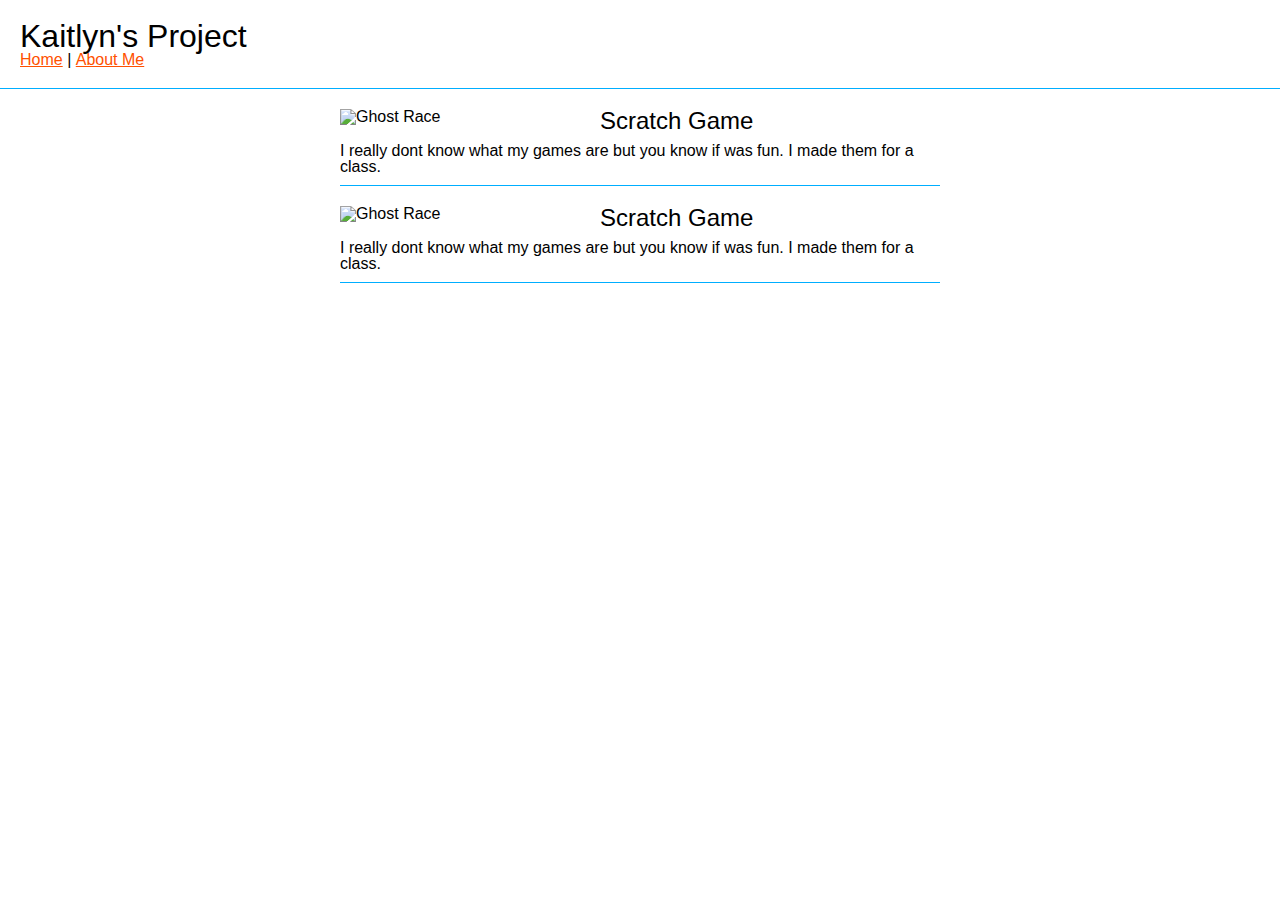
==== index.html @ 0e787405 "Add files via upload" ====
<!DOCTYPE html>
<html>
  <head>
    <meta charset="utf-8">
    <meta name="viewport" content="width=device-width">
    <title>Kaitlyn's Project</title>
    <link href="reset.css" rel="stylesheet" type="text/css" />
    <link href="style.css" rel="stylesheet" type="text/css" />
  </head>
  <body>
   <header>
     <h1>Kaitlyn's Project</h1>
     <nav>
       <ul>
         <li><a href="index.html">Home</a></li>
         <li>|</li>
         <li><a href="aboutme.html">About Me</a></li>
         </ul>
       </nav>
   </header>

<div id="project-container">

   <!-- Start of project template -->
    <div class="project">
      <img src="img/ghost_race.png" alt="Ghost Race"/>
      <h2>Scratch Game</h2>
      <!--<p><ahref="https://www.google.com/?safe=active&ssui=on">Google</a></p>-->
      <p>I really dont know what my games are but you know if was fun. I made them for a class.</p>
      <div class="clear"></div>
      </div>
      <!-- End of project template -->
      
       <div class="project">
      <img src="img/ghost_race.png" alt="Ghost Race"/>
      <h2>Scratch Game</h2>
      <!--<p><ahref="https://www.google.com/?safe=active&ssui=on">Google</a></p>-->
      <p>I really dont know what my games are but you know if was fun. I made them for a class.</p>
      <div class="clear"></div>
      </div>
  </body>
</html>
---- style.css ----
body{
  font-family: sans-serif;
}

a {
  color: rgb(255, 81, 0);
}

a:hover{
  color: #00AEFF
}

.clear {
  clear: both;
}

header{
  margin-bottom: 20px;
  padding: 20px;
  border-bottom: 1px solid rgb(0, 174, 255);
}

header h1 {
  font-size: 2em;
}

header nav ul li {
  display: inline;
}

#project-container, #aboutme {
  margin: 0 auto;
  width: 90%;
  max-width: 600px;
}

.project{
  margin-bottom: 20px;
  padding-bottom: 10px;
  border-bottom: 1px solid rgb(0, 174, 255);
}

.project img, #aboutme img {
  width: 250px;
  float: left;
  margin-right: 10px;
  margin-bottom: 10px;

}

.project h2, #aboutme h2 {
  font-size: 1.5em;
  margin-bottom: 10px;
}
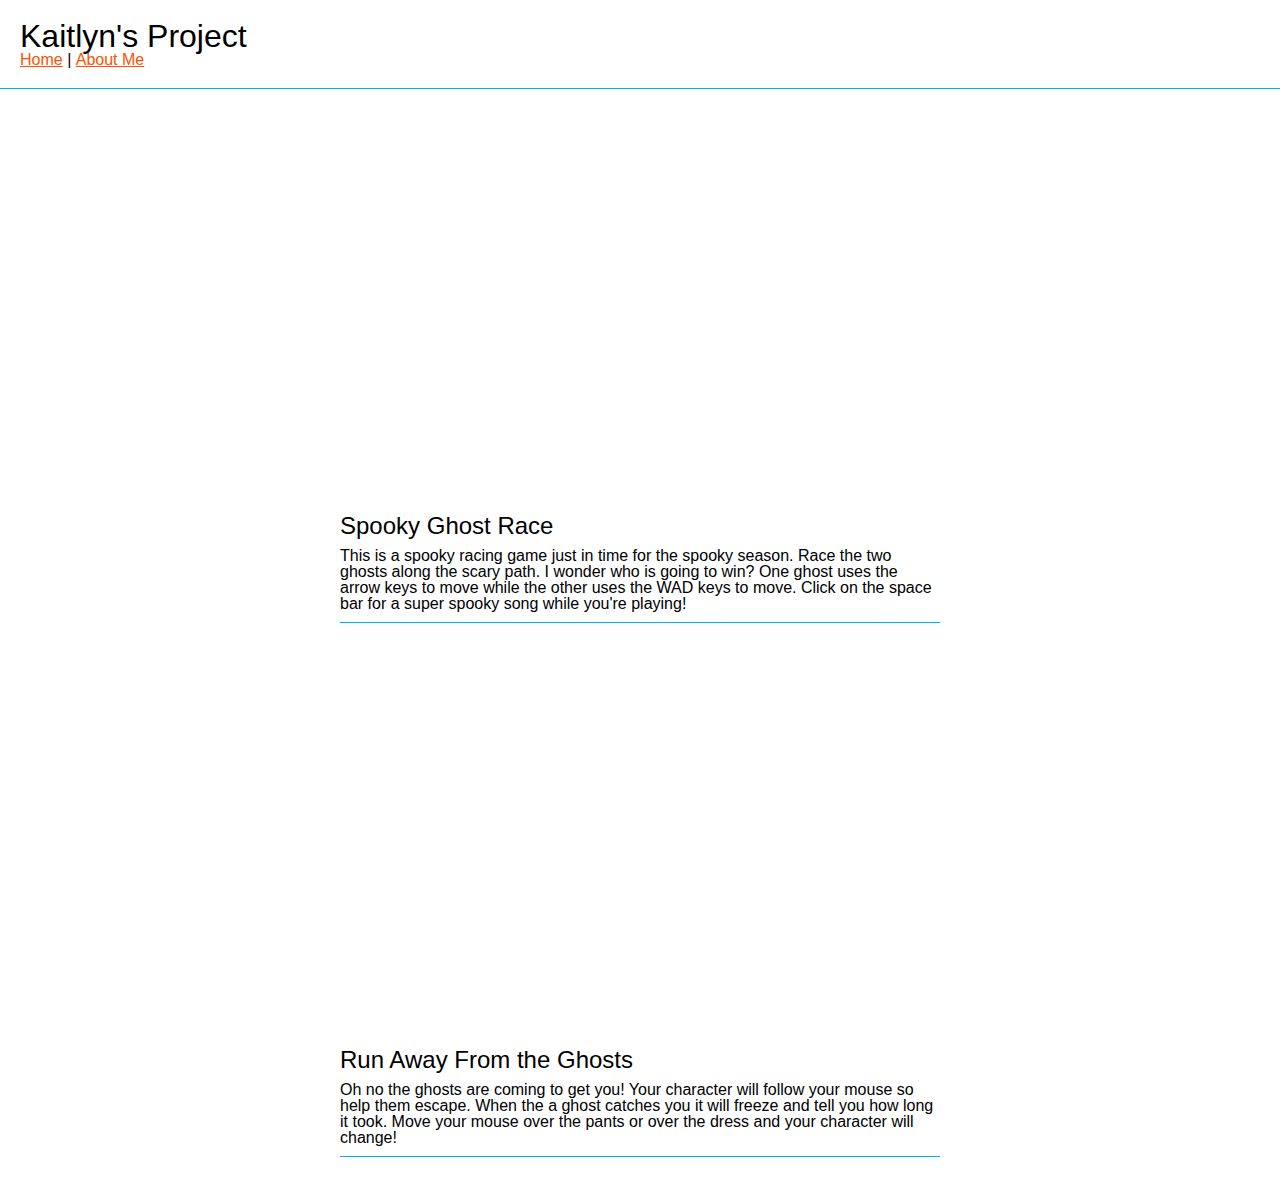
==== commit 4b1f9b8b: "Update index.html" ====
--- a/index.html
+++ b/index.html
@@ -23,20 +23,23 @@
 
    <!-- Start of project template -->
     <div class="project">
-      <img src="img/ghost_race.png" alt="Ghost Race"/>
-      <h2>Scratch Game</h2>
+      <!--img src="img/ghost_race.png" alt="Ghost Race"/-->
+      <iframe src="https://scratch.mit.edu/projects/417090985/embed" allowtransparency="true" width="485" height="402" frameborder="0" scrolling="no" allowfullscreen></iframe>
+      <h2>Spooky Ghost Race</h2>
       <!--<p><ahref="https://www.google.com/?safe=active&ssui=on">Google</a></p>-->
-      <p>I really dont know what my games are but you know if was fun. I made them for a class.</p>
+      <p>This is a spooky racing game just in time for the spooky season. Race the two ghosts along the scary path. I wonder who is going to win? One ghost uses the arrow keys to move while the other uses the WAD keys to move. Click on the space bar for a super spooky song while you're playing!</p>
       <div class="clear"></div>
       </div>
       <!-- End of project template -->
       
        <div class="project">
-      <img src="img/ghost_race.png" alt="Ghost Race"/>
-      <h2>Scratch Game</h2>
+      <!--img src="img/cs-academy-recording.gif"alt="PaintingProject"/-->
+      <iframe src="https://scratch.mit.edu/projects/417976640/embed" allowtransparency="true" width="485" height="402" frameborder="0" scrolling="no" allowfullscreen>
+      </iframe>
+      <h2>Run Away From the Ghosts</h2>
       <!--<p><ahref="https://www.google.com/?safe=active&ssui=on">Google</a></p>-->
-      <p>I really dont know what my games are but you know if was fun. I made them for a class.</p>
+      <p>Oh no the ghosts are coming to get you! Your character will follow your mouse so help them escape. When the a ghost catches you it will freeze and tell you how long it took. Move your mouse over the pants or over the dress and your character will change!</p>
       <div class="clear"></div>
       </div>
   </body>
-</html>+</html>
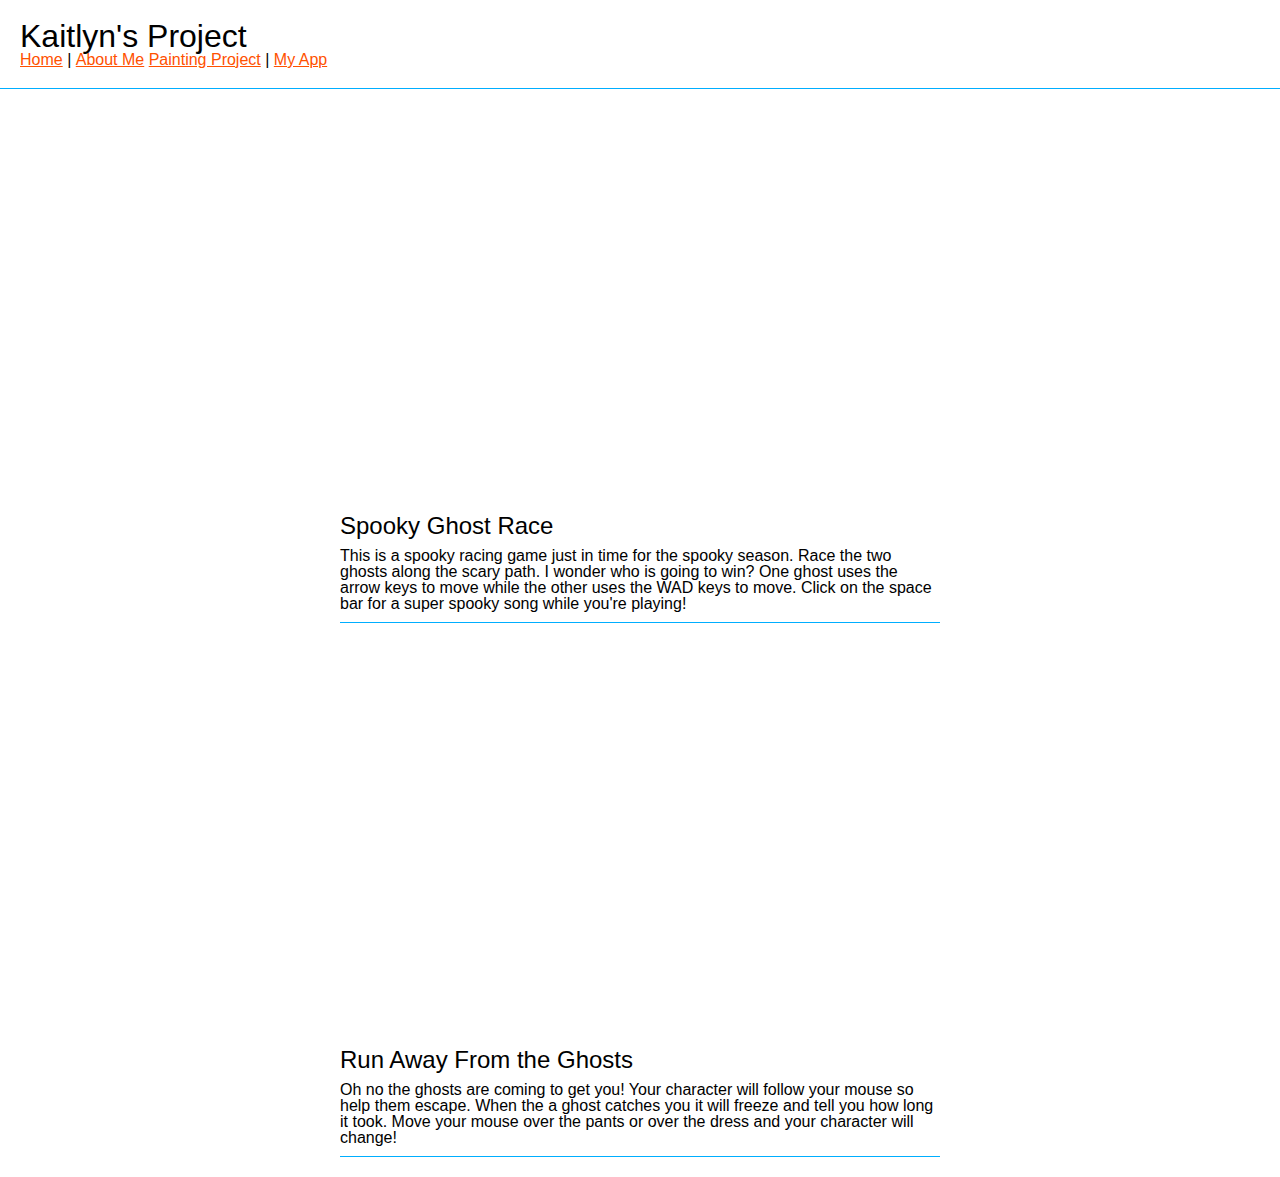
==== commit e38bb3bd: "Update index.html" ====
--- a/index.html
+++ b/index.html
@@ -15,6 +15,9 @@
          <li><a href="index.html">Home</a></li>
          <li>|</li>
          <li><a href="aboutme.html">About Me</a></li>
+         <li><a href="paintapp.html">Painting Project</a></li>
+         <li>|</li>
+         <li><a href="genius-hour.html">My App</a></li>
          </ul>
        </nav>
    </header>
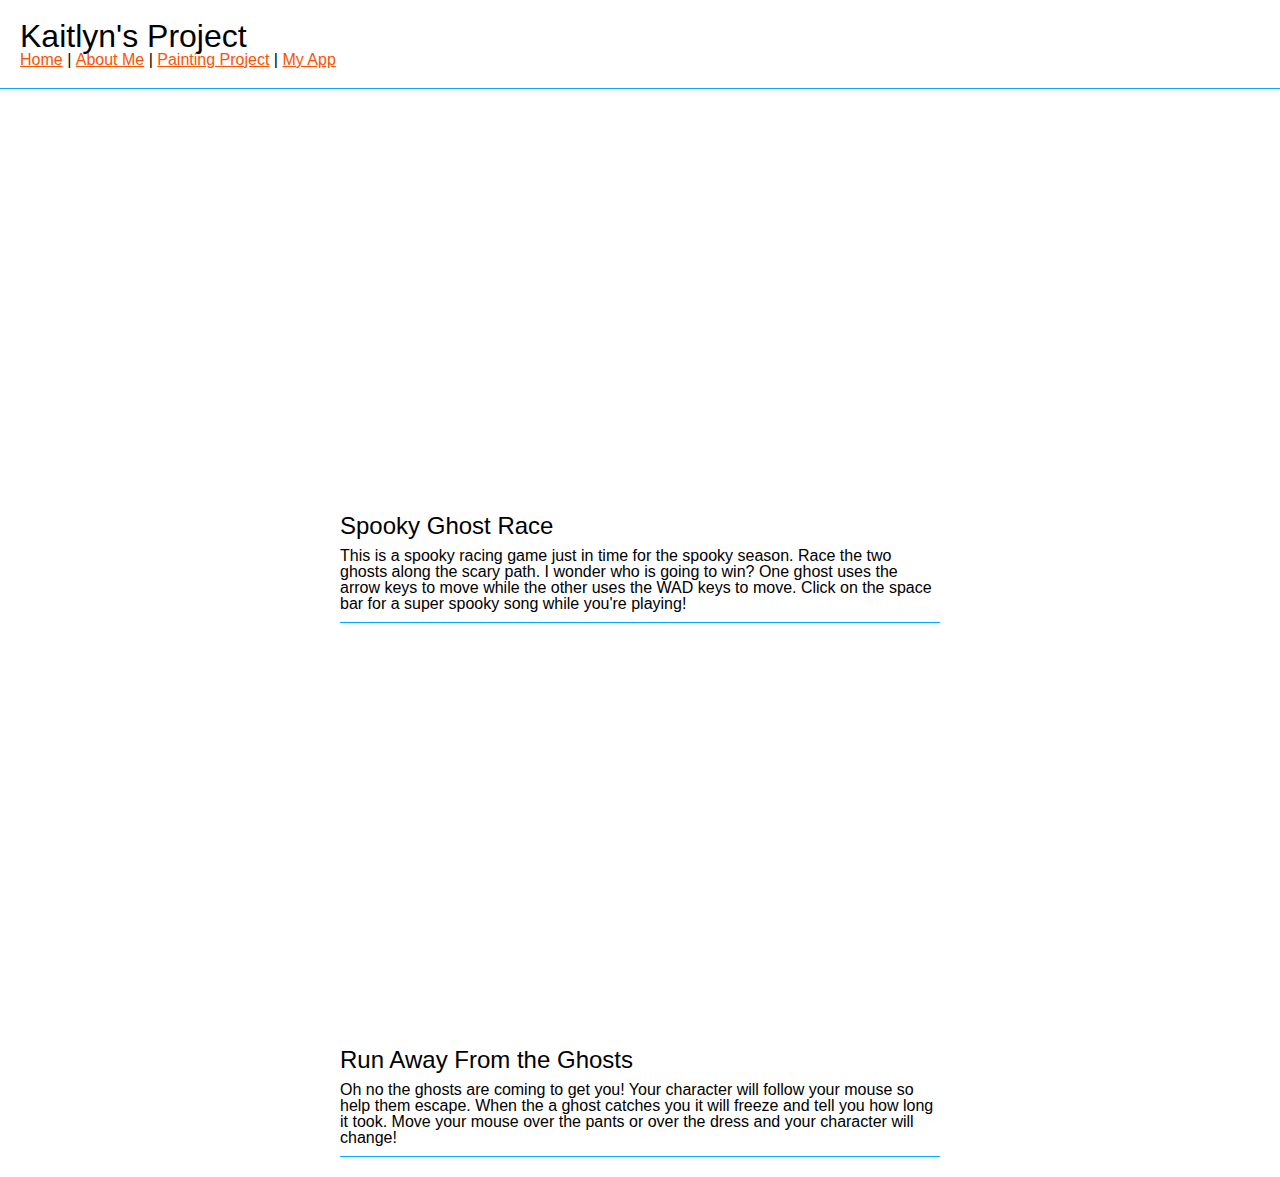
==== commit fed2beed: "Update index.html" ====
--- a/index.html
+++ b/index.html
@@ -15,6 +15,7 @@
          <li><a href="index.html">Home</a></li>
          <li>|</li>
          <li><a href="aboutme.html">About Me</a></li>
+         <li>|</li>
          <li><a href="paintapp.html">Painting Project</a></li>
          <li>|</li>
          <li><a href="genius-hour.html">My App</a></li>
--- a/style.css
+++ b/style.css
@@ -40,7 +40,7 @@
   border-bottom: 1px solid rgb(0, 174, 255);
 }
 
-.project img, #aboutme img {
+.project img, #aboutme img, #genius-hour img, #paintapp gif {
   width: 250px;
   float: left;
   margin-right: 10px;
@@ -48,7 +48,7 @@
 
 }
 
-.project h2, #aboutme h2 {
+.project h2, #aboutme h2, #genius-hour h2, #paintapp h2 {
   font-size: 1.5em;
   margin-bottom: 10px;
-}+}
